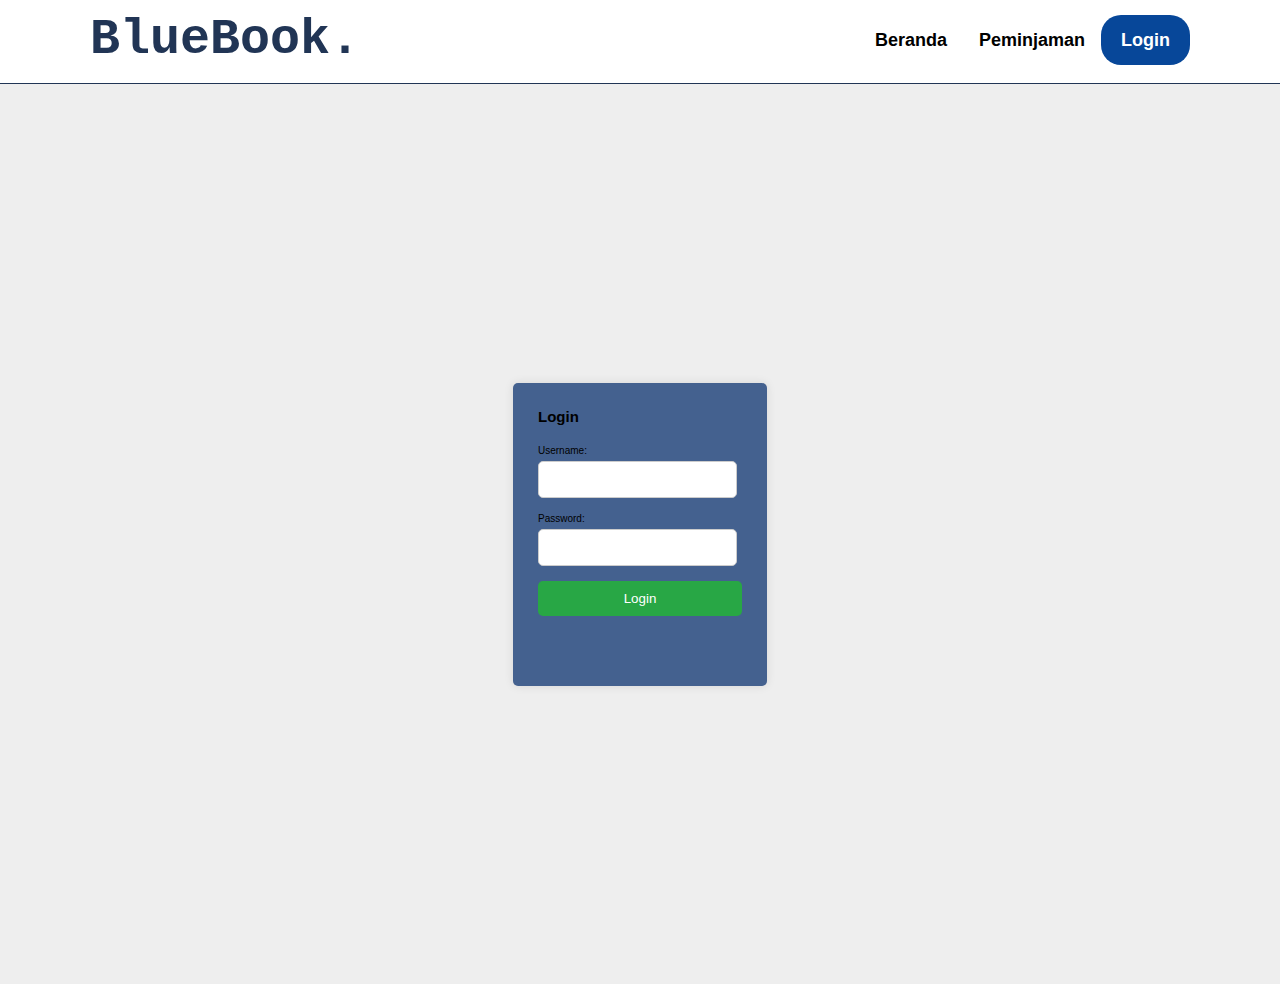
==== login.html @ 6fbad822 "BlueBook" ====
<!DOCTYPE html>
<html lang="en">
<head>
    <meta charset="UTF-8">
    <meta name="viewport" content="width=device-width, initial-scale=1.0">
    <title>BlueBook/Login</title>
    <link rel="stylesheet" href="css/style.css"/>
</head>
<body>
    <nav>
        <div class="wrapper">
            <div class="logo"><a href="">BlueBook.</a></div>
                <div class="menu">
                    <ul>
                        <li><a href="index.html">Beranda</a></li>
                        <li><a href="product.html">Peminjaman</a></li>
                        <li><a href="" class="tbl-log">Login</a></li>
                    </ul>
                </div>
        </div>
    </nav>
    </header>

    <div class="blok-log">
        <div class="login-container">
            <h2 class="log-h2">Login</h2>
            <form id="loginForm">
                <div class="form-group">
                    <label for="username">Username:</label>
                    <input type="text" id="username" required>
                </div>
                <div class="form-group">
                    <label for="password">Password:</label>
                    <input type="password" id="password" required>
                </div>
                <button type="submit"><a href="index.html" class="tbl-login">Login</a></button>
            </form>
            <p id="message"></p>
        </div>
        </div>
        <script src="script.js"></script>
</body>
</html>
---- css/style.css ----
@import url('https://fonts.googleapis.com/css2?family=Nunito:wght@200;300;400;500;600&display=swap');

*{
   font-family: 'Open Sans', sans-serif;
   margin:0; padding:0;
   box-sizing: border-box;
   outline: none; border:none;
   text-decoration: none;
   transition: all .2s linear;
   text-transform: capitalize;
}

html{
   font-size: 62.5%;
   overflow-x: hidden;
}

body{
   background: #eee;
}

.wrapper {
   width: 1100px;
   margin: auto;
   position: relative;
}

.logo a {
   font-size: 50px;
   font-weight: 800;
   float: left;
   font-family: 'Courier New', Courier, monospace;
   color: #213555;
}

.menu {
   float: right;
}

nav {
   width: 100%;
   margin: auto;
   display: flex;
   line-height: 80px;
   position: sticky;
   position: -webkit-sticky;
   top: 0;
   background: #ffffff;
   z-index: 1;
   border-bottom: 1px solid #213555;
}

nav ul {
   list-style-type: none;
   margin: 0;
   padding: 0;
   overflow: hidden;
}

nav ul li {
   float: left;
}

nav ul li a {
   color: black;
   font-weight: bold;
   text-align: center;
   padding: 0px 16px 0px 16px;
   text-decoration: none;
   font-size: large;
}

nav ul li a:hover {
   text-decoration: underline;
}

section {
   margin: auto;
   display: flex;
   margin-bottom: 50px;
}

.Beranda {
   margin-top: 10px;
}

img {
   padding: 0px 25px 0px 0px;
}

.kolom {
   margin-top: 50px;
   margin-bottom: 50px;
}

.kolom .deskripsi {
   font-size: 20px;
   font-weight: bold;
   font-family: 'comic sans ms';
   color: #213555;
}

.home-h2 {
   font-family: 'comic sans ms';
   font-weight: 800;
   font-size: 45px;
   margin-bottom: 20px;
   color: #213555;
   width: 100%;
   line-height: 50px;
}

a.tbl-log {
   background: #074799;
   border-radius: 20px;
   margin-top: 20px;
   padding: 15px 20px 15px 20px;
   color: #ffffff;
   cursor: pointer;
   font-weight: bold;
}

a.tbl-log:hover {
   background: #3E5879;
   text-decoration: none;
}

a.tbl-baca {
   background: #3E5879;
   border-radius: 20px;
   margin-top: 20px;
   padding: 15px 20px 15px 20px;
   color: #ffffff;
   cursor: pointer;
   font-weight: bold;
}

a.tbl-baca:hover {
   background: #074799;
}

p {
   margin: 10px 0px 10px 0px;
   padding: 10px 0px 10px 0px;
   font-weight: 800;
   font-size: larger;
   color: #213555;
}

.container{
   max-width: 1200px;
   margin:0 auto;
   padding:3rem 2rem;
}

.container .title{
   font-size: 3.5rem;
   color:#444;
   margin-bottom: 3rem;
   text-transform: uppercase;
   text-align: center;
}

.container .products-container{
   display: grid;
   grid-template-columns: repeat(auto-fit, minmax(30rem, 1fr));
   gap:2rem;
}

.container .products-container .product{
   text-align: center;
   padding:3rem 2rem;
   background: #fff;
   box-shadow: 0 .5rem 1rem rgba(0,0,0,.1);
   outline: .1rem solid #ccc;
   outline-offset: -1.5rem;
   cursor: pointer;
}

.container .products-container .product:hover{
   outline: .2rem solid #222;
   outline-offset: 0;
}

.container .products-container .product img{
   height: 25rem;
}

.container .products-container .product:hover img{
   transform: scale(.9);
}

.container .products-container .product h3{
   padding:.5rem 0;
   font-size: 2rem;
   color:#444;
}

.container .products-container .product:hover h3{
   color:#27ae60;
}

.container .products-container .product .price{
   font-size: 2rem;
   color:#444;
}

.products-preview{
   position: fixed;
   top:0; left:0;
   min-height: 100vh;
   width: 100%;
   background: rgba(0,0,0,.8);
   display: none;
   align-items: center;
   justify-content: center;
}

.products-preview .preview{
   display: none;
   padding:2rem;
   text-align: center;
   background: #fff;
   position: relative;
   margin:2rem;
   width: 40rem;
}

.products-preview .preview.active{
   display: inline-block;
}

.products-preview .preview img{
   height: 30rem;
}

.products-preview .preview .fa-times{
   position: absolute;
   top:1rem; right:1.5rem;
   cursor: pointer;
   color:#444;
   font-size: 4rem;
}

.products-preview .preview .fa-times:hover{
   transform: rotate(90deg);
}

.products-preview .preview h3{
   color:#444;
   padding:.5rem 0;
   font-size: 2.5rem;
}

.products-preview .preview .stars{
   padding:1rem 0;
   font-size: 1.7rem;
}

.products-preview .preview .stars i{
   color:#27ae60;
}

.products-preview .preview .stars span{
   color:#999;
}

.products-preview .preview p{
   line-height: 1.5;
   padding:1rem 0;
   font-size: 1.6rem;
   color:#777;
}

.products-preview .preview .price{
   padding:1rem 0;
   font-size: 2.5rem;
   color:#27ae60;
}

.products-preview .preview .buttons{
   display: flex;
   gap:1.5rem;
   flex-wrap: wrap;
   margin-top: 1rem;
}

.products-preview .preview .buttons a{
   flex:1 1 16rem;
   padding:1rem;
   font-size: 1.8rem;
   color:#444;
   border:.1rem solid #444;
}

.products-preview .preview .buttons a.cart{
   background: #444;
   color:#fff;
}

.products-preview .preview .buttons a.cart:hover{
   background: #111;
}

.products-preview .preview .buttons a.buy:hover{
   background: #444;
   color:#fff;
}


@media (max-width:991px){

   html{
      font-size: 55%;
   }

}

@media (max-width:768px){

   .products-preview .preview img{
      height: 25rem;
   }

}

@media (max-width:450px){

   html{
      font-size: 50%;
   }

}

.blok-log {
   font-family: 'Open Sans', sans-serif;
   height: 100vh;
   display: flex;
   justify-content: center;
   align-items: center;
   margin: 0;
}

.login-container {
   background: #44618f;
   padding: 25px;
   border-radius: 5px;
   box-shadow: 0 0 10px rgba(0, 0, 0, 0.1);
}

.tbl-login {
   text-decoration: none;
   color: white;
}

.log-h2 {
   margin-bottom: 20px;
}

.form-group {
   margin-bottom: 15px;
   margin-right: 5px;
}

label {
   display: block;
   margin-bottom: 5px;
}

input {
   width: 100%;
   padding: 10px;
   border: 1px solid #ccc;
   border-radius: 5px;
}

button {
   width: 100%;
   padding: 10px;
   background-color: #28a745;
   color: white;
   border: none;
   border-radius: 5px;
   cursor: pointer;
}

button:hover {
   background-color: #218838;
}

#message {
   margin-top: 15px;
   color: red;
}

#contact {
   background: #dedede;
   padding: 50px 0px 50px 0px;
}

.footer {
   width: 100%;
   position: relative;
   display: flex;
   flex-wrap: wrap;
   margin: auto;
}

.footer-section {
   width: 20%;
   margin: 0 auto;
}

.h3-footer {
   font-family: 'comic sans ms';
   font-weight: 800;
   font-size: 30px;
   margin-bottom: 20px;
   color: #213555;
   width: 100%;
   line-height: 50px;
}

#copyright {
   text-align: center;
   width: 100%;
   padding: 20px 0px 50px 0px;
   margin-top: 30px;
}
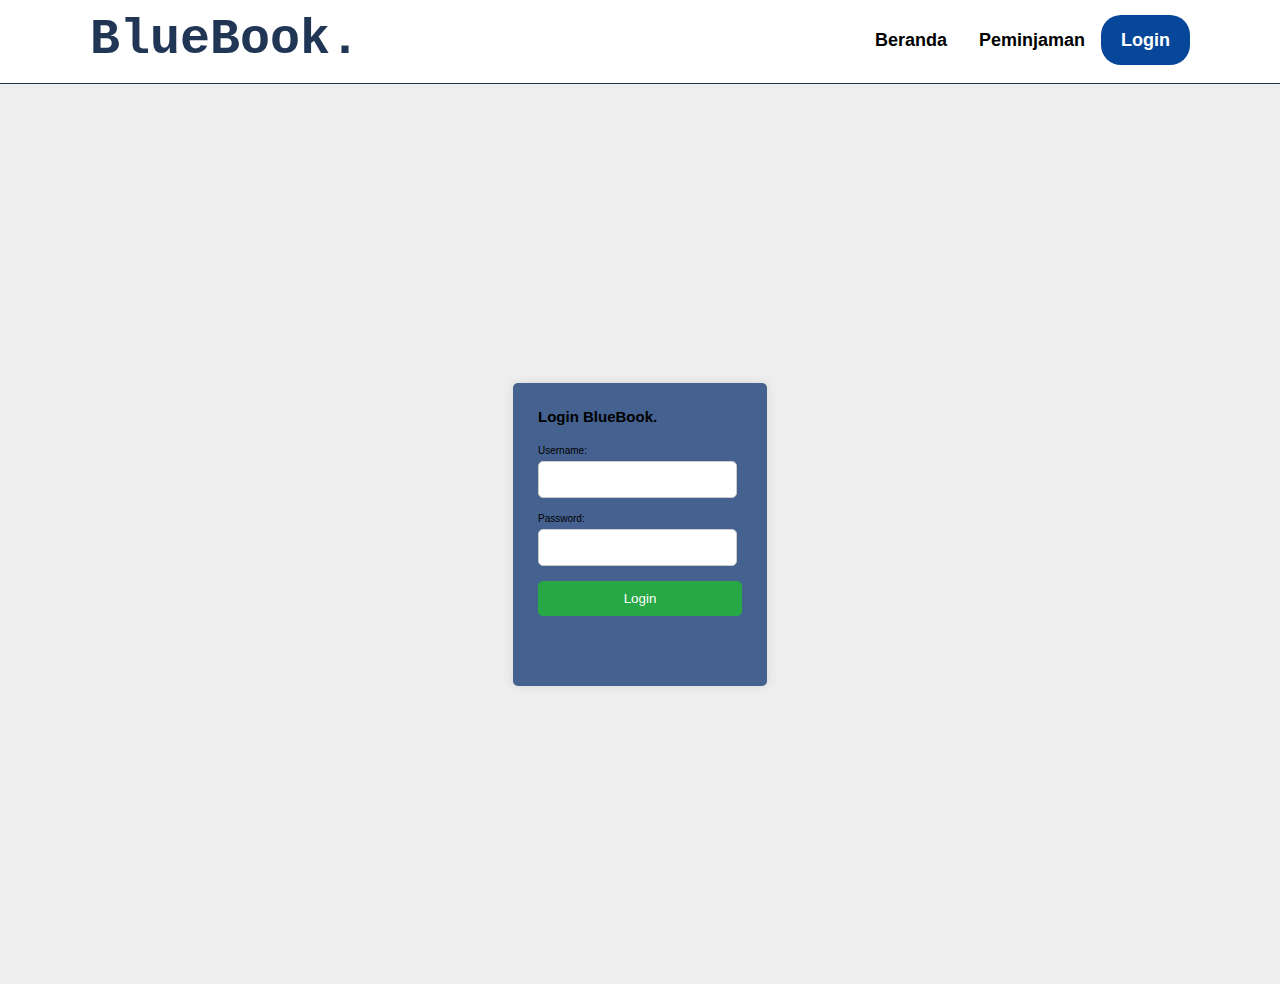
==== commit 882cd392: "Update login.html" ====
--- a/login.html
+++ b/login.html
@@ -23,7 +23,7 @@
 
     <div class="blok-log">
         <div class="login-container">
-            <h2 class="log-h2">Login</h2>
+            <h2 class="log-h2">Login <b>BlueBook.</b></b></h2>
             <form id="loginForm">
                 <div class="form-group">
                     <label for="username">Username:</label>
@@ -40,4 +40,4 @@
         </div>
         <script src="script.js"></script>
 </body>
-</html>+</html>
--- a/css/style.css
+++ b/css/style.css
@@ -307,31 +307,6 @@
    color:#fff;
 }
 
-
-@media (max-width:991px){
-
-   html{
-      font-size: 55%;
-   }
-
-}
-
-@media (max-width:768px){
-
-   .products-preview .preview img{
-      height: 25rem;
-   }
-
-}
-
-@media (max-width:450px){
-
-   html{
-      font-size: 50%;
-   }
-
-}
-
 .blok-log {
    font-family: 'Open Sans', sans-serif;
    height: 100vh;
@@ -426,4 +401,51 @@
    width: 100%;
    padding: 20px 0px 50px 0px;
    margin-top: 30px;
-}+}
+
+@media (max-width:991px){
+
+   html{
+      font-size: 55%;
+   }
+
+}
+
+@media (max-width:768px){
+
+   .products-preview .preview img{
+      height: 25rem;
+   }
+
+   .wrapper{
+      min-width: 100px;
+      display: contents;
+   }
+   
+   h1 h2 h3 p{
+      font-size: 55%;
+   }
+
+   section{
+      flex-wrap:wrap ;
+      margin-bottom: 0px;
+   }
+
+   .logo{
+      margin: 0px 95px 0px 15px;
+   }
+
+   .kolom{
+      margin-top: 10px;
+      margin-bottom: 10;
+   }
+
+}
+
+@media (max-width:450px){
+
+   html{
+      font-size: 50%;
+   }
+
+}
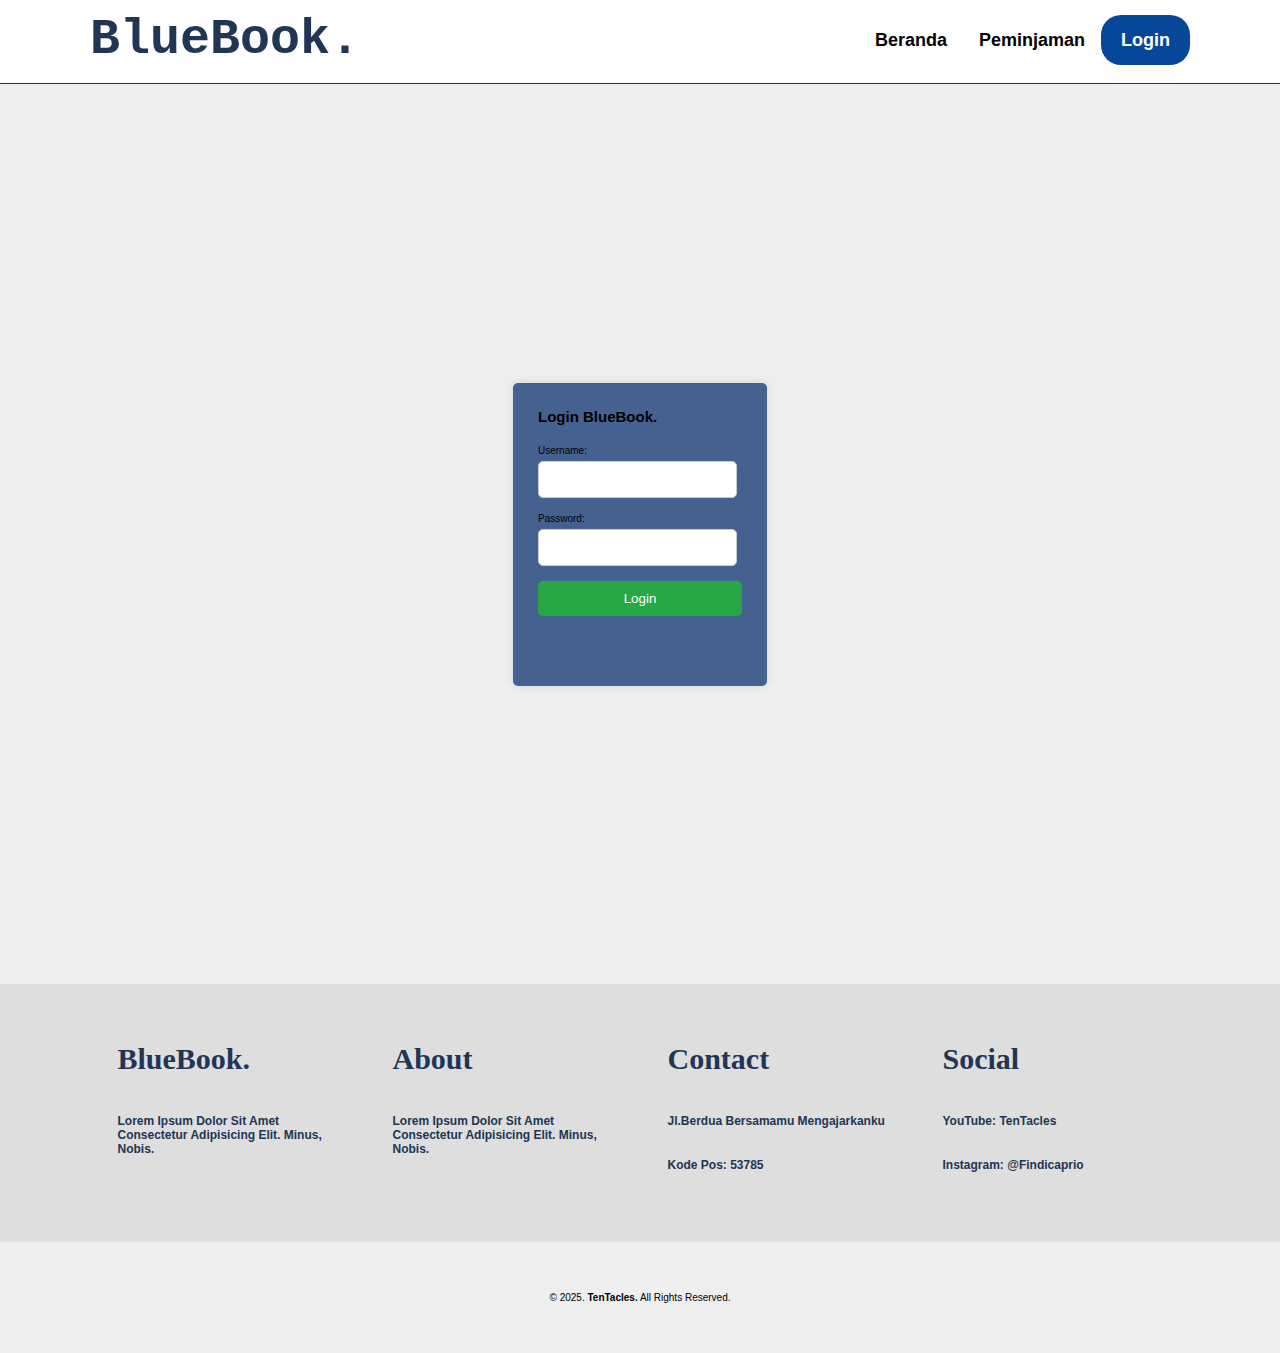
==== commit 0110cbfe: "Update login.html" ====
--- a/login.html
+++ b/login.html
@@ -37,7 +37,37 @@
             </form>
             <p id="message"></p>
         </div>
+    </div>
+    <div id="contact">
+        <div class="wrapper">
+            <div class="footer">
+                <div class="footer-section">
+                    <h3 class="h3-footer">BlueBook.</h3>
+                    <p>Lorem ipsum dolor sit amet consectetur adipisicing elit. Minus, nobis.</p>
+                </div>
+                <div class="footer-section">
+                    <h3 class="h3-footer">About</h3>
+                    <p>Lorem ipsum dolor sit amet consectetur adipisicing elit. Minus, nobis.</p>
+                </div>
+                <div class="footer-section">
+                    <h3 class="h3-footer">Contact</h3>
+                    <p>Jl.Berdua Bersamamu Mengajarkanku</p>
+                    <p>Kode Pos: 53785</p>
+                </div>
+                <div class="footer-section">
+                    <h3 class="h3-footer">Social</h3>
+                    <p><b>YouTube: </b>TenTacles</p>
+                    <p><b>Instagram: </b>@findicaprio</p>
+                </div>
+            </div>
         </div>
+     </div>
+
+     <div id="copyright">
+        <div class="wrapper">
+            &copy; 2025. <b>TenTacles.</b> All Rights Reserved.
+        </div>
+     </div>
         <script src="script.js"></script>
 </body>
 </html>
